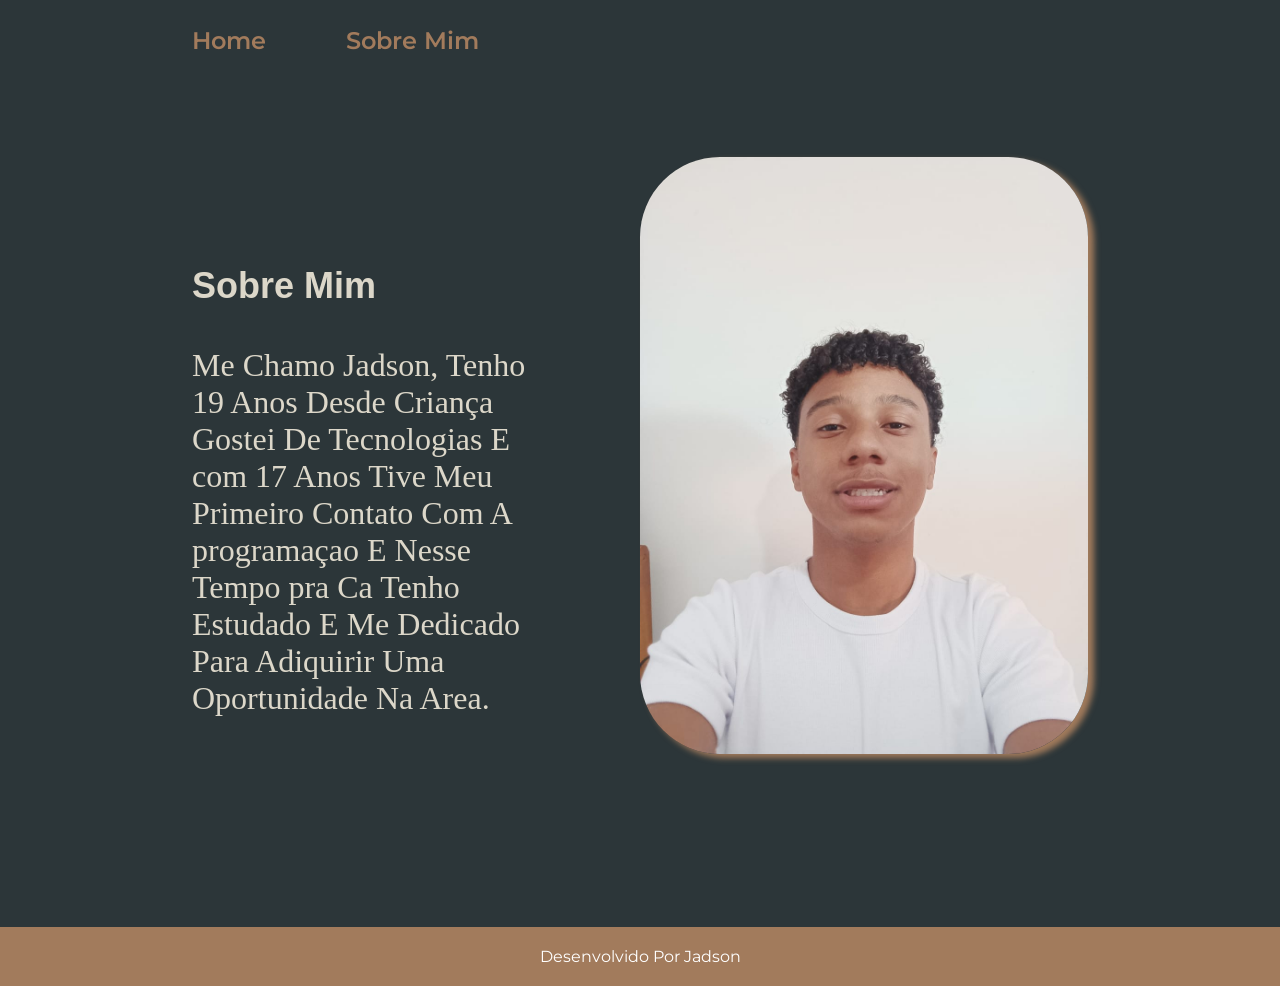
==== about.html @ ca67f4a4 "Alterando o CSS" ====
<!DOCTYPE html>
<html lang="pt-br">
<head>
    <meta charset="UTF-8">
    <meta name="viewport" content="width=device-width, initial-scale=1.0">
    <title>Sobre Mim</title>
    <link rel="stylesheet" href="../estilos/index.css">
</head>
<body>
    <header class="cabecalho">
        <nav class="cabecalho__menu">
            <a href="index.html" class="cabecalho__menu__link">Home</a>
            <a href="about.html" class="cabecalho__menu__link">Sobre Mim</a>
        </nav>
    </header>
    <main class="apresentacao">
        <section class="apresentacao__conteudo">
            <h1 class="apresentacao__conteudo__titulo">Sobre Mim</h1>
            <p class="apresentacao__conteudo__about">Me Chamo Jadson, Tenho 19 Anos Desde Criança Gostei De Tecnologias E com 17 Anos Tive
                Meu Primeiro Contato Com A programaçao E Nesse Tempo pra Ca
                Tenho Estudado E Me Dedicado Para Adiquirir Uma Oportunidade Na Area.
            </p>
        </section>
        <img src="Alura/assets/Photo-Perfil.jpeg"alt="" class="photo"> 
    </main>
    <footer class="rodape">
        <p>Desenvolvido Por Jadson</p>
    </footer>
</body>
</html>
---- estilos/index.css ----
@import url('https://fonts.googleapis.com/css2?family=Krona+One&family=Montserrat:ital,wght@0,100..900;1,100..900&family=Rakkas&display=swap');
:root{
    --cor-primaria:#2C3639;
    --cor-Secundaria:#DCD7C9;
    --cor-terciaria:rgb(162, 123, 92);
}
*{
    padding: 0;
    margin: 0;
 }
 body{
    background-color: var(--cor-primaria);
    color:var(--cor-Secundaria);
    box-sizing: border-box;
}
strong{
    color:var(--cor-terciaria);
}
.cabecalho__menu{
    display: flex;
    gap: 80px;
}
.cabecalho{
    padding: 2% 0 0 15%;
}
.cabecalho__menu__link{
    font-family: 'Montserrat',sans-serif;
    font-size: 24px;
    font-weight: 600;
    color: var(--cor-terciaria);
    text-decoration: none;
}

.apresentacao{
    padding: 8% 15%;
    display: flex;
    align-items: center;
    justify-content: space-between;
    gap: 82px
    ;
}
.apresentacao__conteudo{
    width: 50%;
    display: flex;
    flex-direction: column;
    gap: 40px;
}
.apresentacao__conteudo__titulo{
    font-family:'Keona One',sans-serif;
    font-size: 2.25rem;
}
.apresentacao__conteudo__texto{
    font-size: 1.25rem;
    font-family: 'Montserrat',sans-serif;
}
.apresentacao__links{
    display: flex;
    flex-direction: column;
    justify-content: space-between;
    align-items: center;
    gap: 32px;
}
.apresentacao__links__subtitulo{
    font-family: 'Krona One',sans-serif;
    font-weight: 400;
    font-size: 24px;
}
.apresentacao__links__link:hover{
    background-color: rgba(105, 104, 104, 0.959);
}
.apresentacao__links__link{
    display: flex;
    justify-content: center;
    gap: 8px;
    border: 2px solid var(--cor-terciaria);
    width: 50%;
    text-align: center;
    border-radius: 8px;
    font-size: 1.5rem;
    padding: 21.5px 0px;
    text-decoration: none;
    font-weight: 600px;
    color: var(--cor-Secundaria);
    font-family: 'Montserrat',sans-serif;
    font: 35px;
}
.rodape{
    background-color: var(--cor-terciaria);
    text-align: center;
    color: white;
    padding:20px;
    font-family: 'Montserrat',sans-serif;
}
.photo{
    width: 50%;
    border-radius: 80px;
    box-shadow:6px 4px 6px var(--cor-terciaria);
    margin-bottom: 70px;
}
@media(max-width: 1200px){
    .cabecalho{
        padding: 10%;
    }
    .cabecalho__menu{
        justify-content: center;
    }
    .apresentacao{
        flex-direction: column-reverse;
        padding: 5%;
    }
    .photo{
        width: 70%;
    }
    .apresentacao__links__link{
        width: 80%;
    }
    .apresentacao__conteudo{
        width: auto;
    }
}
.apresentacao__conteudo__about{
    font-size: 200%;
}
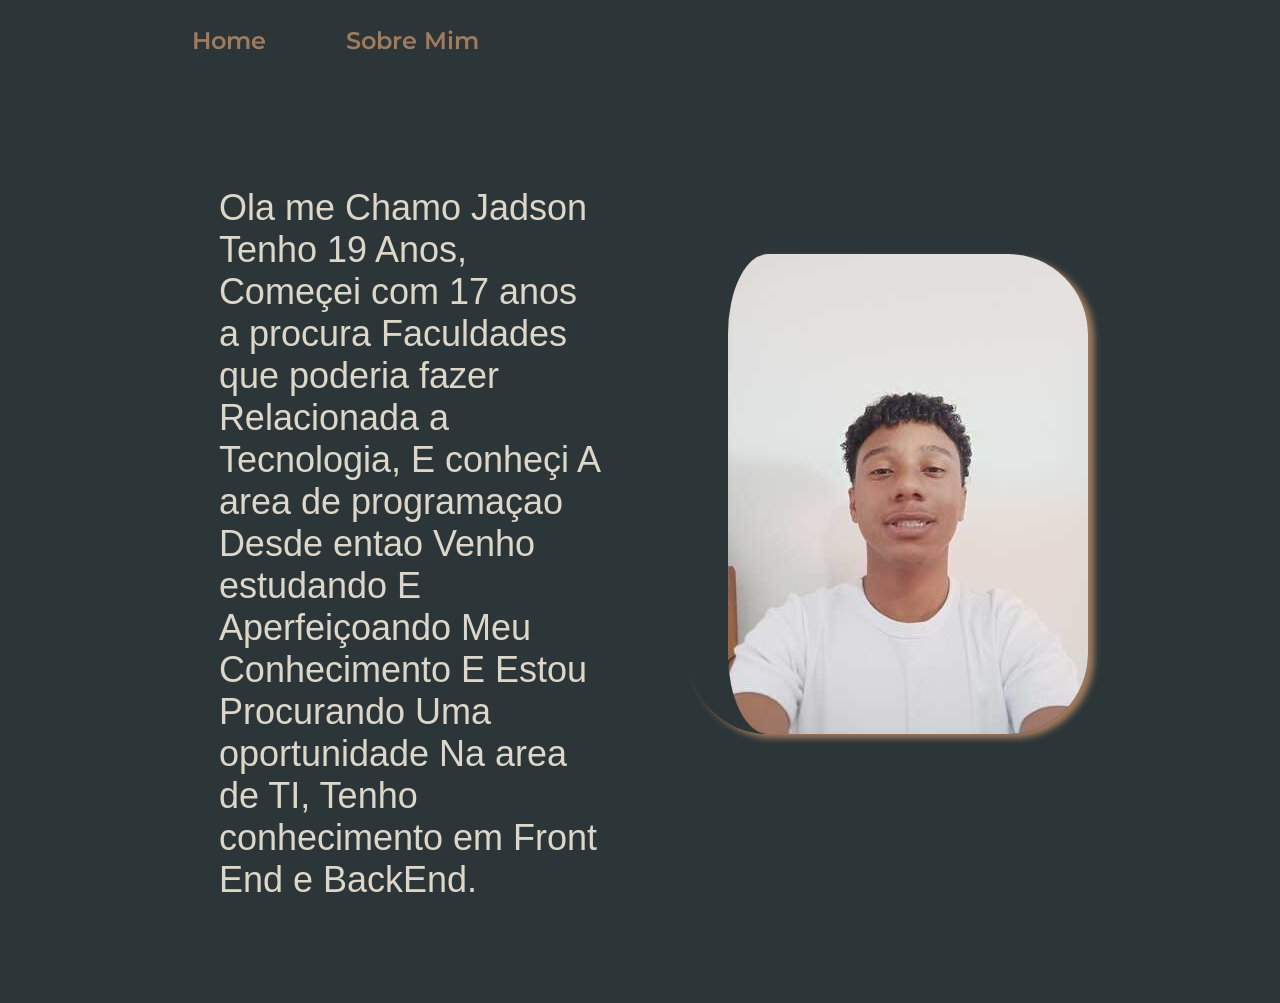
==== commit b122f1da: "Adicionando O Sobre Mim" ====
--- a/about.html
+++ b/about.html
@@ -3,8 +3,8 @@
 <head>
     <meta charset="UTF-8">
     <meta name="viewport" content="width=device-width, initial-scale=1.0">
-    <title>Sobre Mim</title>
-    <link rel="stylesheet" href="../estilos/index.css">
+    <title>Document</title>
+    <link rel="stylesheet" href="estilos/index.css">
 </head>
 <body>
     <header class="cabecalho">
@@ -14,17 +14,12 @@
         </nav>
     </header>
     <main class="apresentacao">
-        <section class="apresentacao__conteudo">
-            <h1 class="apresentacao__conteudo__titulo">Sobre Mim</h1>
-            <p class="apresentacao__conteudo__about">Me Chamo Jadson, Tenho 19 Anos Desde Criança Gostei De Tecnologias E com 17 Anos Tive
-                Meu Primeiro Contato Com A programaçao E Nesse Tempo pra Ca
-                Tenho Estudado E Me Dedicado Para Adiquirir Uma Oportunidade Na Area.
-            </p>
-        </section>
-        <img src="Alura/assets/Photo-Perfil.jpeg"alt="" class="photo"> 
+        <p class="apresentacao__conteudo__titulo__sobre">Ola me Chamo Jadson Tenho 19 Anos, Começei com 17 anos a procura
+            Faculdades que poderia fazer Relacionada a Tecnologia,
+             E conheçi A area de programaçao  Desde entao Venho estudando E Aperfeiçoando Meu Conhecimento E Estou Procurando Uma oportunidade
+             Na area de TI, Tenho conhecimento em Front End e BackEnd.
+        </p>
+        <img src="style/perfil/perfil-photo.jpeg" alt="My" class="photo">
     </main>
-    <footer class="rodape">
-        <p>Desenvolvido Por Jadson</p>
-    </footer>
 </body>
 </html>
--- a/estilos/index.css
+++ b/estilos/index.css
@@ -29,6 +29,10 @@
     font-weight: 600;
     color: var(--cor-terciaria);
     text-decoration: none;
+    transition: all 0.3s ease-in-out;
+}
+.cabecalho__menu__link:hover{
+transform: scale(1.1);
 }
 
 .apresentacao{
@@ -45,6 +49,12 @@
     flex-direction: column;
     gap: 40px;
 }
+.apresentacao__conteudo__titulo__sobre{
+    font-family:'Keona One',sans-serif;
+    font-size: 2.25rem;
+    padding-top: 30px;
+    padding-left: 3%;
+}
 .apresentacao__conteudo__titulo{
     font-family:'Keona One',sans-serif;
     font-size: 2.25rem;
@@ -52,6 +62,10 @@
 .apresentacao__conteudo__texto{
     font-size: 1.25rem;
     font-family: 'Montserrat',sans-serif;
+}
+.container-about{
+    display: flex;
+    flex-direction:row-reverse;
 }
 .apresentacao__links{
     display: flex;
@@ -84,6 +98,12 @@
     font-family: 'Montserrat',sans-serif;
     font: 35px;
 }
+.photo{
+    width: 30%;
+    border-radius: 45%;
+    padding-left: 40px;
+}
+
 .rodape{
     background-color: var(--cor-terciaria);
     text-align: center;
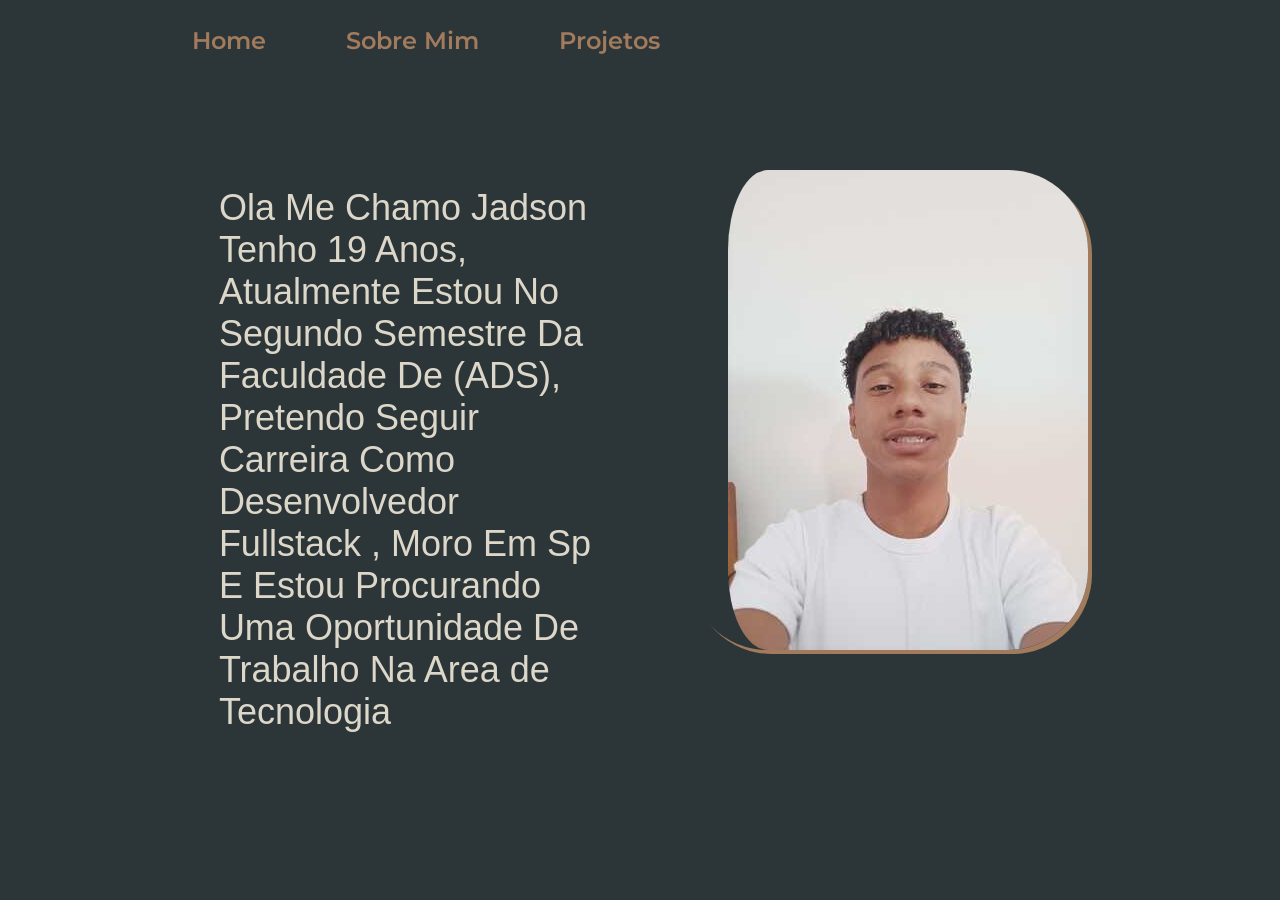
==== commit b6c54cc3: "Atualiza projeto com novas mudanças na interface" ====
--- a/about.html
+++ b/about.html
@@ -3,7 +3,7 @@
 <head>
     <meta charset="UTF-8">
     <meta name="viewport" content="width=device-width, initial-scale=1.0">
-    <title>Document</title>
+    <title>Sobre_MIM</title>
     <link rel="stylesheet" href="estilos/index.css">
 </head>
 <body>
@@ -11,13 +11,13 @@
         <nav class="cabecalho__menu">
             <a href="index.html" class="cabecalho__menu__link">Home</a>
             <a href="about.html" class="cabecalho__menu__link">Sobre Mim</a>
+            <a href="projetos.html" class="cabecalho__menu__link">Projetos</a>
         </nav>
     </header>
     <main class="apresentacao">
-        <p class="apresentacao__conteudo__titulo__sobre">Ola me Chamo Jadson Tenho 19 Anos, Começei com 17 anos a procura
-            Faculdades que poderia fazer Relacionada a Tecnologia,
-             E conheçi A area de programaçao  Desde entao Venho estudando E Aperfeiçoando Meu Conhecimento E Estou Procurando Uma oportunidade
-             Na area de TI, Tenho conhecimento em Front End e BackEnd.
+        <p class="apresentacao__conteudo__titulo__sobre">Ola Me Chamo Jadson Tenho 19 Anos, Atualmente Estou No Segundo Semestre
+            Da Faculdade De (ADS), Pretendo Seguir Carreira Como Desenvolvedor Fullstack , Moro Em Sp E Estou
+            Procurando Uma Oportunidade De Trabalho Na Area de Tecnologia 
         </p>
         <img src="style/perfil/perfil-photo.jpeg" alt="My" class="photo">
     </main>
--- a/estilos/index.css
+++ b/estilos/index.css
@@ -114,7 +114,7 @@
 .photo{
     width: 50%;
     border-radius: 80px;
-    box-shadow:6px 4px 6px var(--cor-terciaria);
+    box-shadow:4px 4px 0px var(--cor-terciaria);
     margin-bottom: 70px;
 }
 @media(max-width: 1200px){
@@ -140,4 +140,31 @@
 }
 .apresentacao__conteudo__about{
     font-size: 200%;
+}
+.proj_h1{
+    text-align: center;
+    font-family:'Keona One',sans-serif;
+    font-size: 2.25rem;
+    margin-top: 5px;
+}
+.img_proj{
+    width: 450px;
+    height:270px;
+    border-radius: 5px;
+}
+#box_proj{
+    display: flex;
+    flex-direction: row;
+    gap: 25px;
+    align-items: center;
+    margin: 8px;
+    margin-left: 80px;
+}
+#box_proj2{
+    display: flex;
+    flex-direction: row;
+    gap: 25px;
+    align-items: center;
+    margin: 8px;
+    margin-left: 80px;
 }
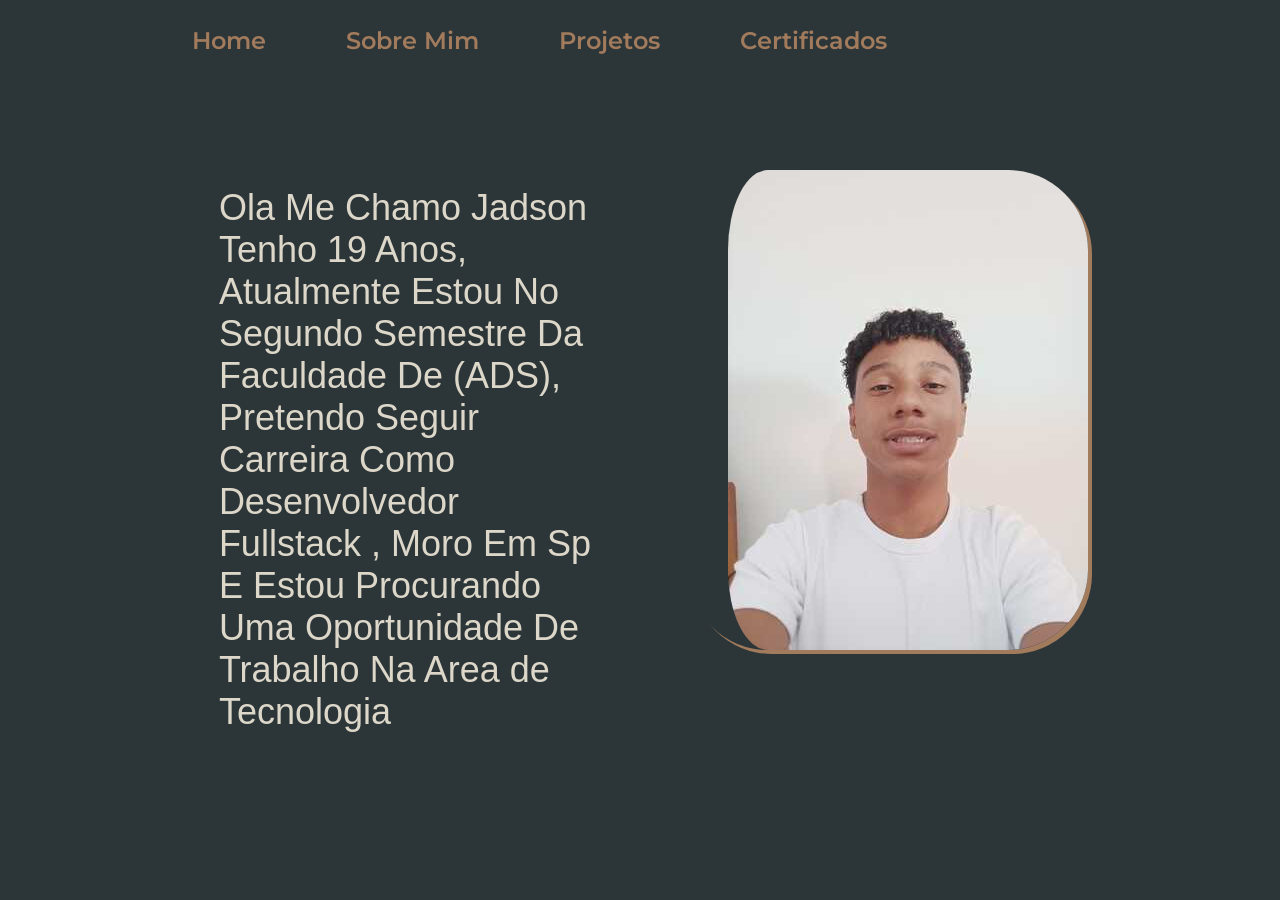
==== commit a6b95ddc: "Implementando Certificados" ====
--- a/about.html
+++ b/about.html
@@ -12,6 +12,7 @@
             <a href="index.html" class="cabecalho__menu__link">Home</a>
             <a href="about.html" class="cabecalho__menu__link">Sobre Mim</a>
             <a href="projetos.html" class="cabecalho__menu__link">Projetos</a>
+            <a href="certificados.html" class="cabecalho__menu__link">Certificados</a>
         </nav>
     </header>
     <main class="apresentacao">
--- a/estilos/index.css
+++ b/estilos/index.css
@@ -167,4 +167,17 @@
     align-items: center;
     margin: 8px;
     margin-left: 80px;
+}
+.box-certificados{
+    display: flex;
+    flex-direction:row;
+    flex-wrap: wrap;
+    gap: 14px;
+    margin-top: 15px;
+    margin-left: 120px;
+}
+.img_certificados{
+    width: 350px;
+    height: 280px;
+    border-radius: 20px;
 }
